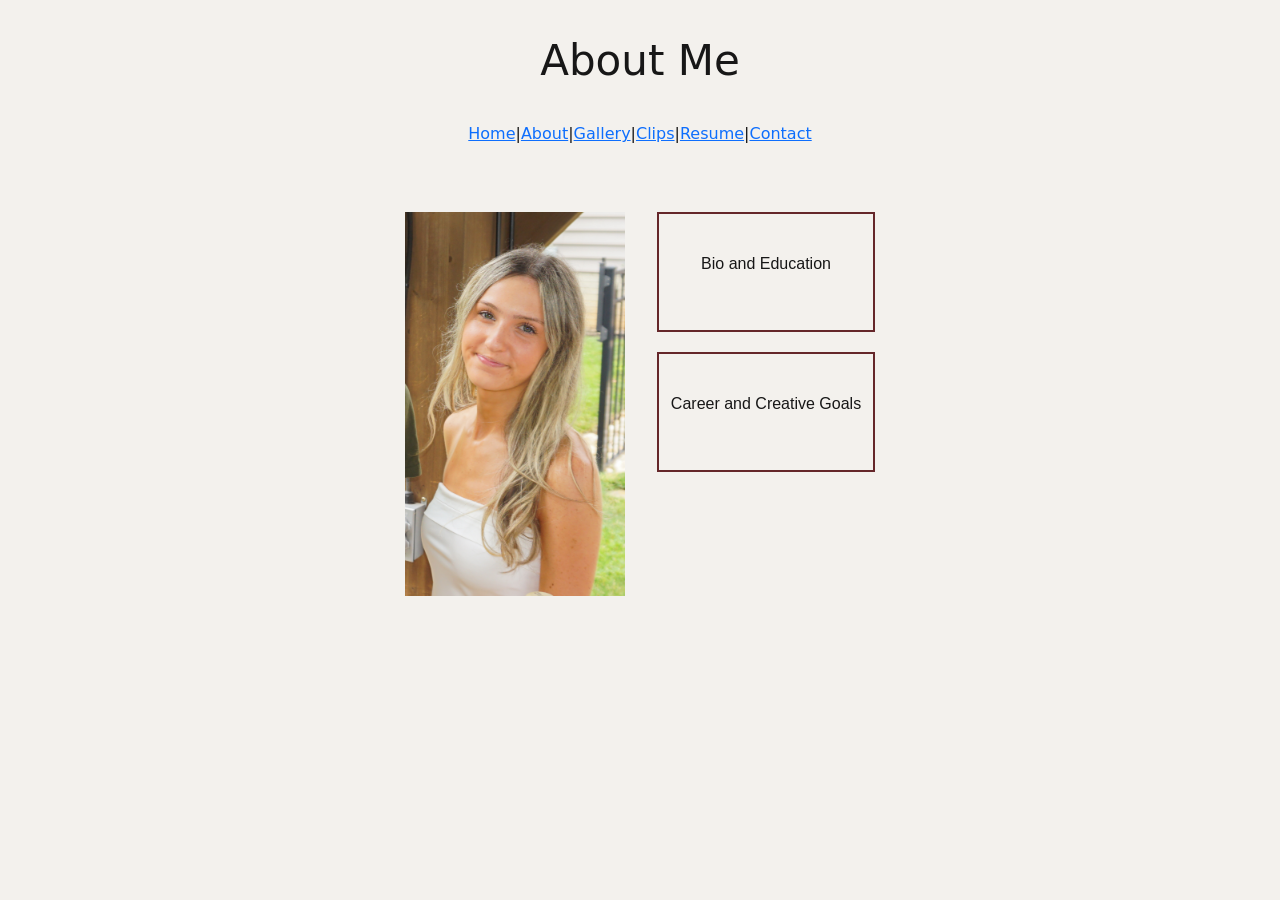
==== about/index.html @ c5df03c1 "Portfolio In-Progress" ====
<!DOCTYPE html>
<html lang="en">

<head>
    <meta charset="UTF-8">
    <meta name="viewport" content="width=device-width, initial-scale=1.0">
    <!-- meta -->
    <title>Addison Selby</title>
    <meta name="description" content="Addison Selby's Portfolio">
    <!-- CSS -->
    <link href="https://cdn.jsdelivr.net/npm/bootstrap@5.3.8/dist/css/bootstrap.min.css" rel="stylesheet"
        integrity="sha384-sRIl4kxILFvY47J16cr9ZwB07vP4J8+LH7qKQnuqkuIAvNWLzeN8tE5YBujZqJLB" crossorigin="anonymous">
    <link rel="stylesheet" href="../site/css/style.css">
    <!-- JS -->
    <script src="https://cdn.jsdelivr.net/npm/@popperjs/core@2.11.8/dist/umd/popper.min.js"
        integrity="sha384-I7E8VVD/ismYTF4hNIPjVp/Zjvgyol6VFvRkX/vR+Vc4jQkC+hVqc2pM8ODewa9r"
        crossorigin="anonymous"></script>
    <script src="https://cdn.jsdelivr.net/npm/bootstrap@5.3.8/dist/js/bootstrap.min.js"
        integrity="sha384-G/EV+4j2dNv+tEPo3++6LCgdCROaejBqfUeNjuKAiuXbjrxilcCdDz6ZAVfHWe1Y"
        crossorigin="anonymous"></script>
</head>

<body>

    <header class="page-header">

        <h1 class="about">About Me</h1>

        <nav class="nav">
            <a href="../">Home</a> |
            <a href="#">About</a> |
            <a href="../gallery/">Gallery</a> |
            <a href="../clips/">Clips</a> |
            <a href="../resume/">Resume</a> |
            <a href="../contact/">Contact</a>
        </nav>

    </header>

    <main class="about-layout">

        <section class="portrait">
            <img src="../site/img/portrait.jpg" alt="Photo of a girl with blonde hair in a white dress" width="220"
                height="384">
        </section>

        <div class="about-sections">

            <section class="bio">
                <p>Bio and Education</p>
            </section>

            <section class="goals">
                <p>Career and Creative Goals</p>
            </section>

        </div>

    </main>

</body>

</html>
---- site/css/style.css ----
body {
    margin: 0;
    padding: 16px;
    background-color: #F3F1ED;
    color: #171717;
}

.name {
    display: flex;
    justify-content: center;
    align-items: center;
    padding: 16px;
}

.nav {
    display: flex;
    justify-content: center;
    align-items: center;
    padding: 16px;
}

.feature {
    display: flex;
    justify-content: center;
    align-items: center;
    padding: 16px;
}

.highlights {
    display: flex;
    justify-content: center;
    align-items: center;
    padding: 16px;
}

.intro {
    display: flex;
    justify-content: center;
    align-items: center;
    text-align: center;
    width: 450px;
    margin: 18px auto 0;
    padding: 12px;
    border: 2px solid #65272A;
}

.about {
    text-align: center;
    font-size: 42px;
    margin: 20px 0;
}

.nav {
    text-align: center;
    margin-bottom: 30px;
}

.about-layout {
    display: flex;
    justify-content: center;
    align-items: flex-start;
    gap: 32px;
    max-width: 700px;
    margin: 0 auto;
    padding: 20px;
}

.about-sections {
    display: flex;
    flex-direction: column;
    gap: 20px;
}

.bio,
.goals {
    width: 100%;
    min-height: 120px;
    box-sizing: border-box;
    border: 2px solid #65272A;
    display: flex;
    justify-content: center;
    align-items: center;
    text-align: center;
    padding: 12px;
    margin: 0;
    font-family: 'Montserrat', sans-serif;
}
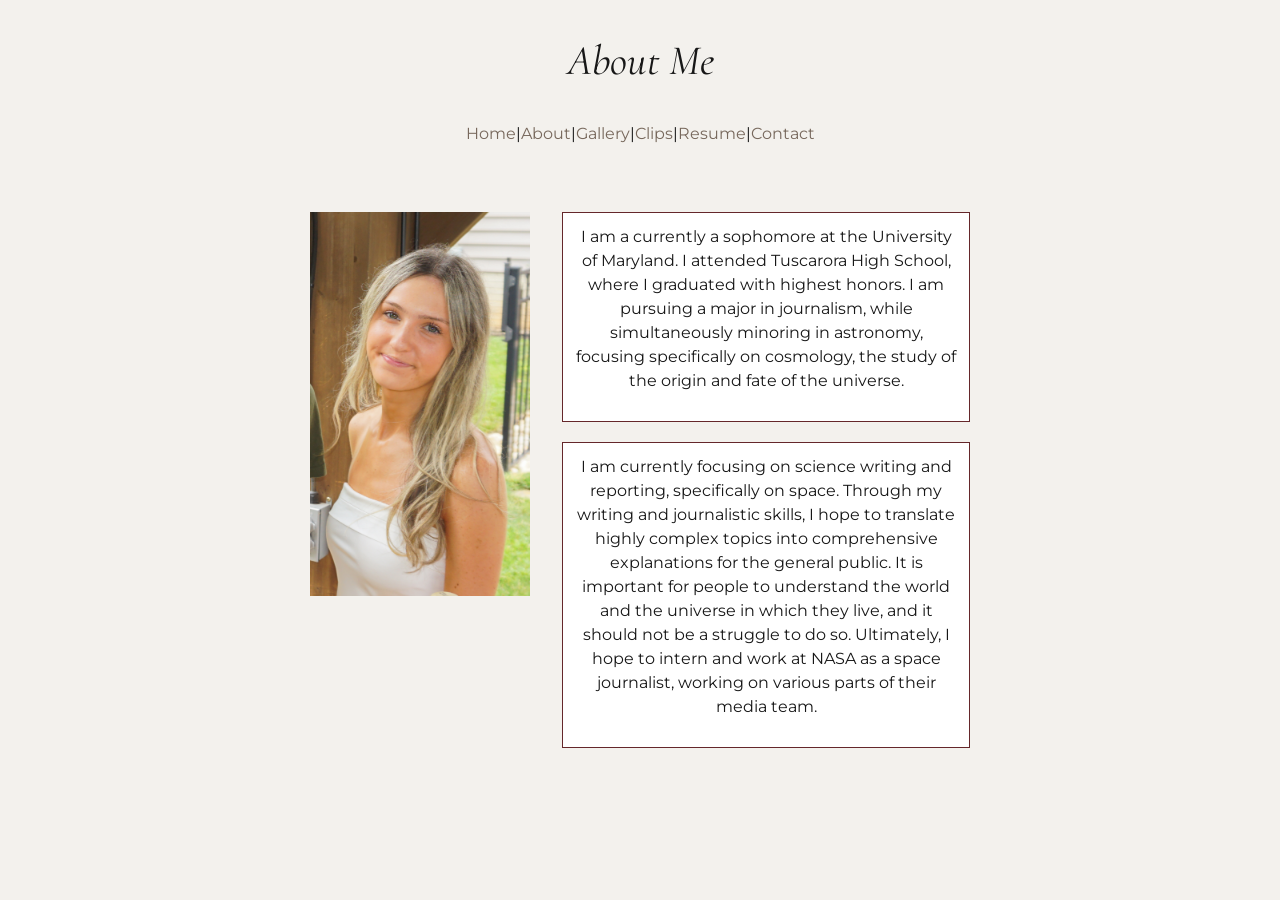
==== commit 34874a8b: "Portfolio Final Changes" ====
--- a/about/index.html
+++ b/about/index.html
@@ -7,6 +7,12 @@
     <!-- meta -->
     <title>Addison Selby</title>
     <meta name="description" content="Addison Selby's Portfolio">
+    <link rel="preconnect" href="https://fonts.googleapis.com">
+    <link rel="preconnect" href="https://fonts.gstatic.com" crossorigin>
+    <link href="https://fonts.googleapis.com/css2?family=Cormorant+Garamond:ital,wght@0,300..700;1,300..700&display=swap" rel="stylesheet">
+    <link rel="preconnect" href="https://fonts.googleapis.com">
+    <link rel="preconnect" href="https://fonts.gstatic.com" crossorigin>
+    <link href="https://fonts.googleapis.com/css2?family=Cormorant+Garamond:ital,wght@0,300..700;1,300..700&family=Montserrat:ital,wght@0,100..900;1,100..900&display=swap" rel="stylesheet">
     <!-- CSS -->
     <link href="https://cdn.jsdelivr.net/npm/bootstrap@5.3.8/dist/css/bootstrap.min.css" rel="stylesheet"
         integrity="sha384-sRIl4kxILFvY47J16cr9ZwB07vP4J8+LH7qKQnuqkuIAvNWLzeN8tE5YBujZqJLB" crossorigin="anonymous">
@@ -47,11 +53,11 @@
         <div class="about-sections">
 
             <section class="bio">
-                <p>Bio and Education</p>
+                <p>I am a currently a sophomore at the University of Maryland. I attended Tuscarora High School, where I graduated with highest honors. I am pursuing a major in journalism, while simultaneously minoring in astronomy, focusing specifically on cosmology, the study of the origin and fate of the universe.</p>
             </section>
 
             <section class="goals">
-                <p>Career and Creative Goals</p>
+                <p>I am currently focusing on science writing and reporting, specifically on space. Through my writing and journalistic skills, I hope to translate highly complex topics into comprehensive explanations for the general public. It is important for people to understand the world and the universe in which they live, and it should not be a struggle to do so. Ultimately, I hope to intern and work at NASA as a space journalist, working on various parts of their media team.</p>
             </section>
 
         </div>
--- a/site/css/style.css
+++ b/site/css/style.css
@@ -40,8 +40,9 @@
     text-align: center;
     width: 450px;
     margin: 18px auto 0;
-    padding: 12px;
-    border: 2px solid #65272A;
+    padding: 25px;
+    border: 1.5px solid #65272A;
+    background-color: white;
 }
 
 .about {
@@ -53,6 +54,7 @@
 .nav {
     text-align: center;
     margin-bottom: 30px;
+
 }
 
 .about-layout {
@@ -76,12 +78,181 @@
     width: 100%;
     min-height: 120px;
     box-sizing: border-box;
-    border: 2px solid #65272A;
+    border: 1.5px solid #65272A;
+    background-color: white;
     display: flex;
     justify-content: center;
     align-items: center;
     text-align: center;
     padding: 12px;
     margin: 0;
+}
+
+/* Gallery */
+
+.gallery nav {
+    margin-bottom: 25px;
+}
+
+.gallery-intro {
+    width: 40%;
+    min-height: 120px;
+    box-sizing: border-box;
+    border: 1.5px solid #65272A;
+    background-color: white;
+    display: flex;
+    align-items: center;
+    padding: 25px;
+    margin-bottom: 30px;    
+}
+
+.photo-gallery {
+    display: flex;
+    flex-wrap: wrap;
+    justify-content: flex-start;
+    column-gap: 40px;
+    row-gap: 20px;
+    margin-top: 20px;
+}
+
+.gallery-item {
+    width: 35%;
+    text-align: center;
+}
+
+/* Clips */
+
+.clips h1 {
+    margin-top: 0;
+    margin-bottom: 20px;
+}
+
+.clips nav {
+    margin-bottom: 25px;
+}
+
+.clips-intro {
+    width: 60%;
+    min-height: 120px;
+    box-sizing: border-box;
+    border: 1.5px solid #65272A;
+    background-color: white;
+    display: flex;
+    align-items: center;
+    padding: 25px;
+    margin-bottom: 30px;  
+}
+
+.clips-gallery {
+    display: flex;
+    flex-wrap: wrap;
+    justify-content: flex-start;
+    column-gap: 40px;
+    row-gap: 20px;
+    margin-top: 20px;
+}
+
+.clip-item {
+    width: 35%;
+}
+
+.clip-box {
+    height: 245px;
+    border: 1.5px solid #65272A;
+    background-color: white;
+    display: flex;
+    align-items: center;
+    justify-content: center;
+    text-align: center;
+    padding: 10px;
+    box-sizing: border-box;
+}
+
+/* Resume */
+.resume {
+    width: 100%;
+    max-width: 500px;
+}
+
+.resume h1 {
+    margin-top: 0px;
+    margin-bottom: 25px;
+}
+
+.resume-section {
+    width: 100%;
+    min-height: 120px;
+    box-sizing: border-box;
+    border: 1.5px solid #65272A;
+    background-color: white;
+    display: flex;
+    align-items: center;
+    padding: 0 16px;
+    margin-top: 30px;
+    margin-bottom: 30px;
+}
+
+/* Contact */
+.contact h1 {
+    margin-bottom: 25px;
+}
+
+.contact-intro {
+    width: 38%;
+    min-height: 120px;
+    box-sizing: border-box;
+    margin-top: 25px;
+    border: 1.5px solid #65272A;
+    background-color: white;
+    display: flex;
+    align-items: center;
+    padding: 0 16px;
+    margin-bottom: 30px;   
+}
+
+.contact-info {
+    width: 35%;
+    min-height: 300px;
+    border: 1.5px solid #65272A;
+    background-color: white;
+    display: flex;
+    flex-direction: column;
+    justify-content: space-around;
+    align-items: center;
+    padding: 25px;
+}
+
+/* Events */
+.events-gallery {
+    display: grid;
+    grid-template-columns: 1fr 1fr 1fr;
+    gap: 10px;
+}
+
+.events-gallery img {
+    width: 70%;
+    height: auto;
+}
+
+a {
+    color: #77685C;
+    text-decoration: none;
+}
+
+a:hover {
+    color: #3D3029;
+}
+
+h1, h2, h3, h4, h5 {
+    font-family: 'Cormorant Garamond', serif;
+    font-weight: 400;
+    font-style: italic;
+}
+
+body {
+    font-family: 'Montserrat', sans-serif;
+}
+
+p {
     font-family: 'Montserrat', sans-serif;
 }
